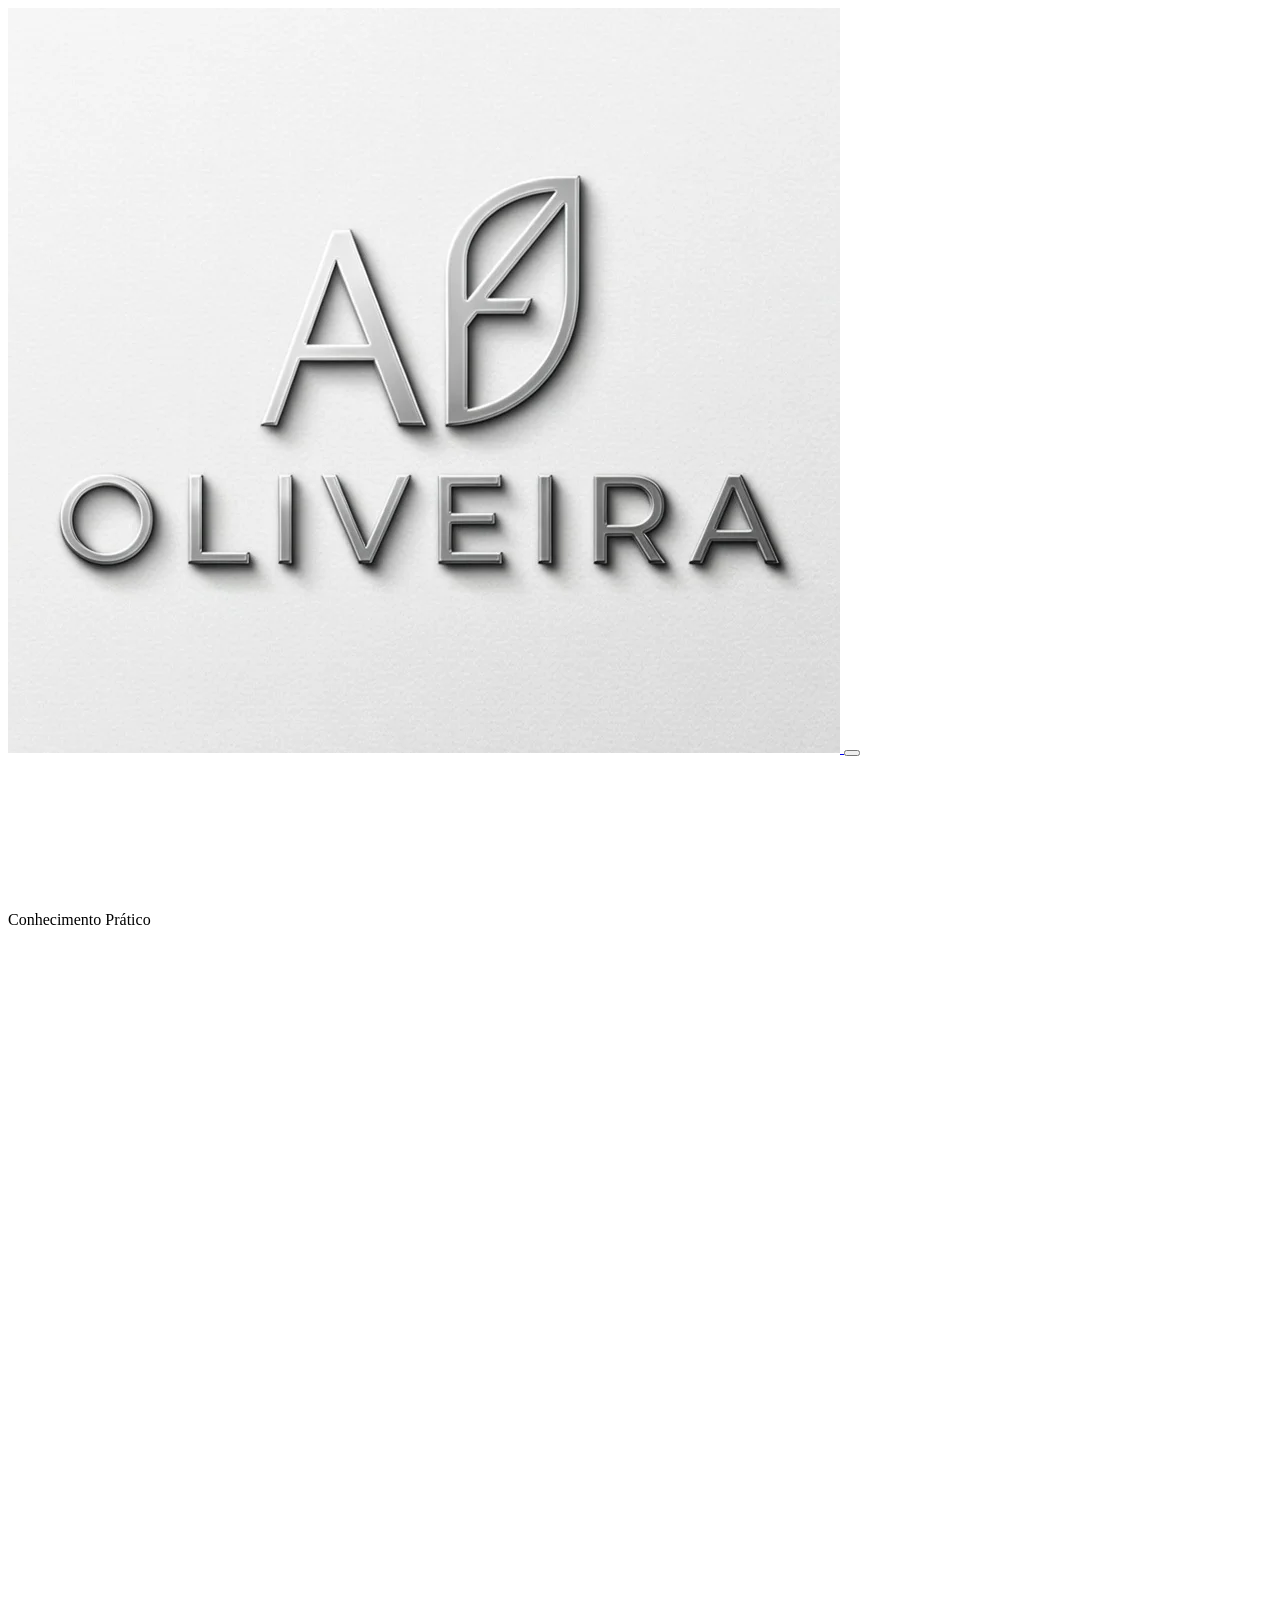
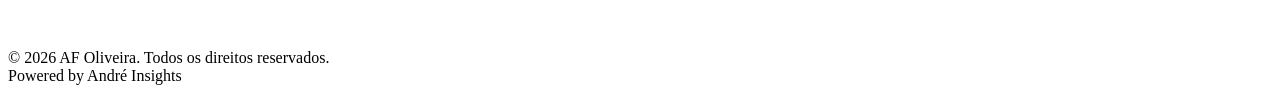
==== blog.html @ 860d6435 "Add files via upload" ====
<!DOCTYPE html>
<html lang="pt-BR">
<head>
    <meta charset="UTF-8">
    <meta name="viewport" content="width=device-width, initial-scale=1.0">
    <title>Blog | AF Oliveira</title>
    <script src="https://cdn.tailwindcss.com"></script>
    <link rel="preconnect" href="https://fonts.googleapis.com">
    <link rel="preconnect" href="https://fonts.gstatic.com" crossorigin>
    <link href="https://fonts.googleapis.com/css2?family=Inter:wght@300;400;500;700;800&display=swap" rel="stylesheet">
    <link rel="stylesheet" href="./css/style.css">
</head>
<body class="antialiased" data-page="blog">

    <nav class="fixed top-0 w-full z-[100] p-6 md:px-12 flex justify-between items-center text-white transition-all duration-300 bg-black/50 backdrop-blur-sm" id="navbar">
        <a href="index.html" class="block">
            <img src="./img/afoliveirab.webp" alt="AF Oliveira" class="h-12 object-contain drop-shadow-md transition-all duration-300" id="nav-logo">
        </a>
        <button id="menu-toggle" class="flex flex-col gap-1.5 p-2 cursor-pointer group">
            <span class="block w-8 h-0.5 bg-white transition-all group-hover:w-10 drop-shadow-md"></span>
            <span class="block w-6 h-0.5 bg-white transition-all group-hover:w-8 drop-shadow-md"></span>
            <span class="block w-8 h-0.5 bg-white transition-all group-hover:w-10 drop-shadow-md"></span>
        </button>
    </nav>

    <div id="menu-overlay">
        <div class="absolute top-10 right-10 text-sm tracking-widest uppercase cursor-pointer text-white hover:text-gray-400" id="menu-close">Fechar ✕</div>
        <div class="flex flex-col gap-4 text-center">
            <a href="index.html#home" class="menu-link">Início.</a>
            <a href="index.html#experiencia" class="menu-link">O Método.</a>
            <a href="index.html#servicos" class="menu-link">Especialidades.</a>
            <a href="index.html#operacao" class="menu-link">Nossa Atuação.</a>
            <a href="blog.html" class="menu-link">Blog.</a>
            <a href="newsletter.html" class="menu-link">Newsletter.</a>
            <a href="https://www.linkedin.com/company/afoliveira/" target="_blank" class="menu-link mt-8">LinkedIn.</a>
            <a href="https://www.andreinsights.com" class="text-sm tracking-widest uppercase mt-12 text-gray-400 hover:text-white transition-colors">← Voltar para André Insights</a>
        </div>
    </div>

    <header id="blog-header" class="relative w-full h-[60vh] overflow-hidden flex items-center justify-start bg-[#111]">
        <video autoplay loop muted playsinline class="absolute w-full h-full object-cover opacity-50">
            <source src="./video/lgt 1.mp4" type="video/mp4">
        </video>
        <div class="relative z-10 px-6 md:px-24 max-w-7xl pt-20">
            <div class="mb-6 flex items-center gap-4">
                <span class="w-12 h-[1px] bg-white"></span>
                <span class="text-white text-xs tracking-[0.2em] uppercase font-bold">Conhecimento Prático</span>
            </div>
            <h1 class="text-white text-5xl md:text-7xl font-extrabold tracking-tight leading-[1.1] noshow">
                Insights & <br>
                <span class="text-gray-400">Artigos.</span>
            </h1>
        </div>
    </header>

   

 <section class="py-24 px-6 md:px-24 bg-[#f4f4f4] min-h-screen">
        <div class="max-w-7xl mx-auto">
            <div class="grid grid-cols-1 md:grid-cols-2 lg:grid-cols-3 gap-x-12 gap-y-16">
                
                <article class="group cursor-pointer noshow" onclick="window.location.href='artigo-gestao-de-produtos.html'">
                    <div class="aspect-[4/3] bg-[#111] mb-6 overflow-hidden relative">
                        <img src="https://images.unsplash.com/photo-1552664730-d307ca884978?q=80&w=800&auto=format&fit=crop" alt="Equipe em reunião de estratégia de produto" class="w-full h-full object-cover group-hover:scale-105 transition-transform duration-700 opacity-90 group-hover:opacity-100">
                    </div>
                    <span class="text-xs font-bold tracking-widest uppercase text-gray-500 mb-4 block">Estratégia & Inovação</span>
                    <h3 class="text-2xl font-bold mb-4 text-black group-hover:text-gray-600 transition-colors leading-tight">Gestão de Produtos</h3>
                    <p class="text-gray-600 mb-6 leading-relaxed line-clamp-3">A evolução da função operacional para um papel estratégico que conecta visão de negócio, tecnologia e as reais necessidades dos clientes.</p>
                    <span class="text-sm font-bold border-b-2 border-black pb-1 group-hover:border-gray-500 group-hover:text-gray-500 transition-all uppercase tracking-wider">Ler Artigo</span>
                </article>
                <article class="group cursor-pointer noshow delay-1" onclick="window.location.href='artigo-codigo-humano.html'">
                    <div class="aspect-[4/3] bg-[#111] mb-6 overflow-hidden relative">
                        <img src="https://images.unsplash.com/photo-1581091226825-a6a2a5aee158?q=80&w=800&auto=format&fit=crop" alt="Profissional interagindo com tecnologia no ambiente industrial" class="w-full h-full object-cover group-hover:scale-105 transition-transform duration-700 opacity-90 group-hover:opacity-100">
                    </div>
                    <span class="text-xs font-bold tracking-widest uppercase text-gray-500 mb-4 block">Liderança & Cultura</span>
                    <h3 class="text-2xl font-bold mb-4 text-black group-hover:text-gray-600 transition-colors leading-tight">O Código Humano da Indústria 4.0</h3>
                    <p class="text-gray-600 mb-6 leading-relaxed line-clamp-3">Por que a tecnologia sozinha não entrega resultados e como o capital humano se tornou a verdadeira raridade na economia digital.</p>
                    <span class="text-sm font-bold border-b-2 border-black pb-1 group-hover:border-gray-500 group-hover:text-gray-500 transition-all uppercase tracking-wider">Ler Artigo</span>
                </article>
                <article class="group cursor-pointer noshow delay-2" onclick="window.location.href='artigo-marketing-5.html'">
                    <div class="aspect-[4/3] bg-[#111] mb-6 overflow-hidden relative">
                        <img src="https://images.unsplash.com/photo-1460925895917-afdab827c52f?q=80&w=800&auto=format&fit=crop" alt="Tela de computador exibindo gráficos de análise de dados e marketing" class="w-full h-full object-cover group-hover:scale-105 transition-transform duration-700 opacity-90 group-hover:opacity-100">
                    </div>
                    <span class="text-xs font-bold tracking-widest uppercase text-gray-500 mb-4 block">Marketing Estratégico</span>
                    <h3 class="text-2xl font-bold mb-4 text-black group-hover:text-gray-600 transition-colors leading-tight">Marketing 5.0</h3>
                    <p class="text-gray-600 mb-6 leading-relaxed line-clamp-3">A síntese estratégica entre tecnologia e humanização: como a IA e os dados podem criar valor genuíno em um mundo hiperconectado.</p>
                    <span class="text-sm font-bold border-b-2 border-black pb-1 group-hover:border-gray-500 group-hover:text-gray-500 transition-all uppercase tracking-wider">Ler Artigo</span>
                </article>
                </div>
        </div>
    </section>



    <footer class="bg-white pt-32 pb-12 px-6 md:px-24 border-t border-gray-200">
        <div class="max-w-7xl mx-auto flex flex-col md:flex-row justify-between items-start gap-16 mb-24">
            <div class="noshow">
                <h2 class="text-3xl md:text-5xl font-extrabold leading-[1] mb-8">Vamos construir <br>o seu projeto.</h2>
                <a href="https://wa.me/5521993333676" target="_blank" class="btn-dwp">Iniciar Conversa</a>
            </div>
            <div class="flex flex-col gap-4 noshow delay-1">
                <span class="text-xs font-bold tracking-widest uppercase text-gray-400 mb-2">Conecte-se</span>
                <a href="https://www.linkedin.com/company/afoliveira/" target="_blank" class="text-xl font-bold hover:text-gray-500 transition-colors">LinkedIn ↗</a>
                <a href="https://www.instagram.com/afoliveira.2026/" target="_blank" class="text-xl font-bold hover:text-gray-500 transition-colors">Instagram ↗</a>
                <a href="https://www.andreinsights.com" target="_blank" class="text-xl font-bold hover:text-gray-500 transition-colors mt-4 text-gray-400">Holding André Insights ↗</a>
            </div>
        </div>
        <div class="border-t border-gray-200 pt-8 flex flex-col md:flex-row justify-between items-center gap-4 text-sm text-gray-500 font-medium">
            <div>&copy; 2026 AF Oliveira. Todos os direitos reservados.</div>
            <div>Powered by André Insights</div>
        </div>
    </footer>

    <script src="https://cdn.jsdelivr.net/gh/studio-freight/lenis@1.0.19/bundled/lenis.min.js"></script>
    <script src="https://cdnjs.cloudflare.com/ajax/libs/gsap/3.12.2/gsap.min.js"></script>
    <script src="https://cdnjs.cloudflare.com/ajax/libs/gsap/3.12.2/ScrollTrigger.min.js"></script>
    <script src="./js/main.js"></script>
</body>
</html>
---- css/style.css ----
/* css/style.css */

/* Esconde os elementos iniciais para o GSAP animar depois */
.noshow {
    opacity: 0;
    transform: translateY(30px);
}

/* Estilos do Menu Fullscreen */
#menu-overlay {
    position: fixed;
    inset: 0;
    background-color: #111;
    z-index: 90; /* Fica abaixo da nav (z-100) mas acima do resto */
    display: flex;
    align-items: center;
    justify-content: center;
    opacity: 0;
    pointer-events: none;
    transition: opacity 0.5s ease-in-out;
}

#menu-overlay.active {
    opacity: 1;
    pointer-events: all;
}

.menu-link {
    font-size: 3rem;
    font-weight: 800;
    color: white;
    text-decoration: none;
    transition: color 0.3s ease;
    line-height: 1.2;
}

.menu-link:hover {
    color: #888;
}

/* Estilos dos Botões */
.btn-dwp {
    display: inline-block;
    padding: 1rem 2.5rem;
    background-color: #111;
    color: white;
    font-weight: 700;
    text-transform: uppercase;
    letter-spacing: 0.1em;
    font-size: 0.875rem;
    transition: background-color 0.3s ease, transform 0.3s ease;
}

.btn-dwp:hover {
    background-color: #333;
    transform: translateY(-2px);
}

.btn-dwp-white {
    background-color: white;
    color: #111;
}

.btn-dwp-white:hover {
    background-color: #e5e5e5;
}
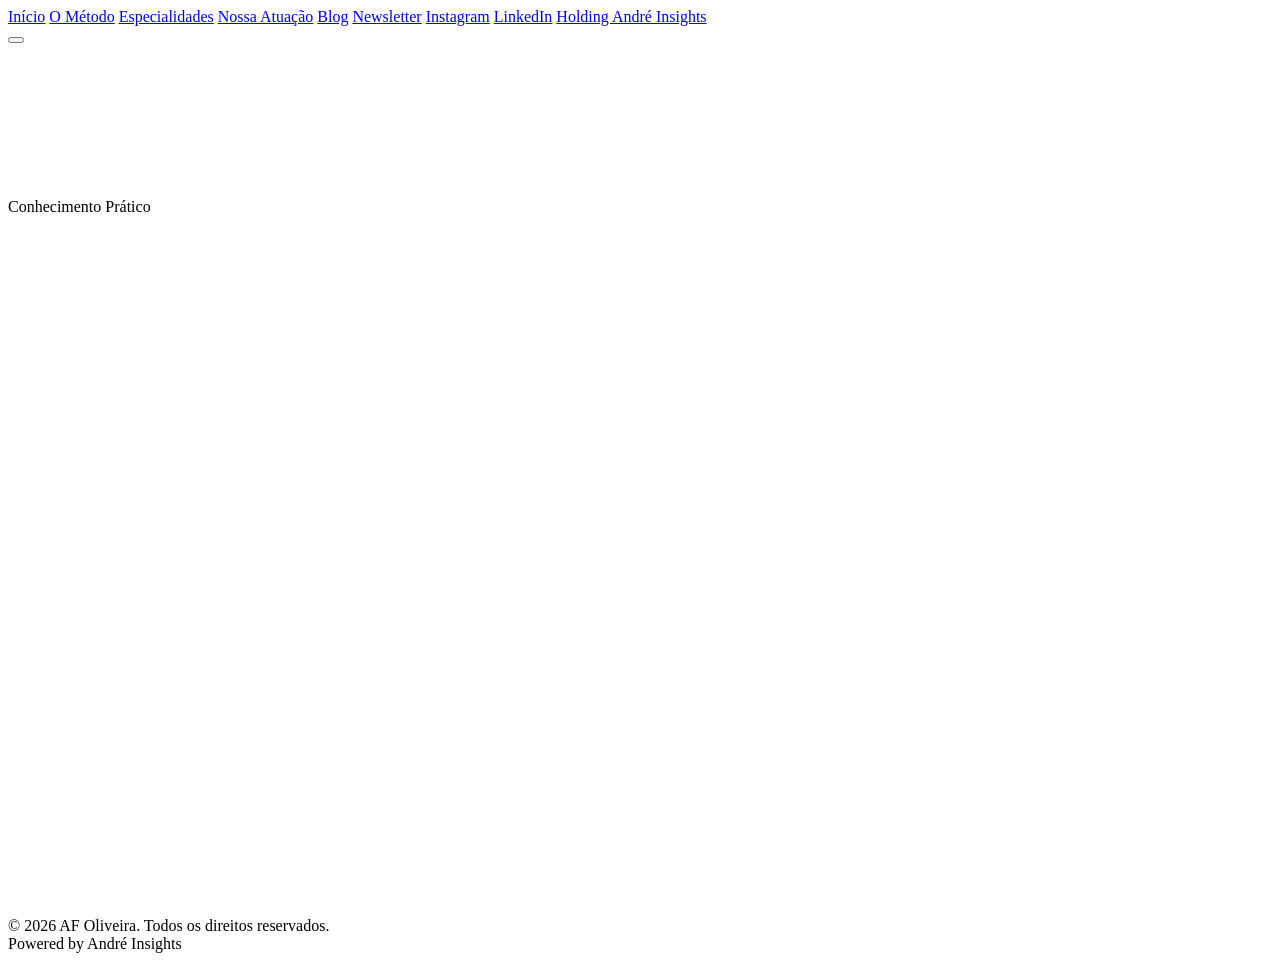
==== commit 0f12b558: "Add files via upload" ====
--- a/blog.html
+++ b/blog.html
@@ -1,119 +1,136 @@
-<!DOCTYPE html>
-<html lang="pt-BR">
-<head>
-    <meta charset="UTF-8">
-    <meta name="viewport" content="width=device-width, initial-scale=1.0">
-    <title>Blog | AF Oliveira</title>
-    <script src="https://cdn.tailwindcss.com"></script>
-    <link rel="preconnect" href="https://fonts.googleapis.com">
-    <link rel="preconnect" href="https://fonts.gstatic.com" crossorigin>
-    <link href="https://fonts.googleapis.com/css2?family=Inter:wght@300;400;500;700;800&display=swap" rel="stylesheet">
-    <link rel="stylesheet" href="./css/style.css">
-</head>
-<body class="antialiased" data-page="blog">
-
-    <nav class="fixed top-0 w-full z-[100] p-6 md:px-12 flex justify-between items-center text-white transition-all duration-300 bg-black/50 backdrop-blur-sm" id="navbar">
-        <a href="index.html" class="block">
-            <img src="./img/afoliveirab.webp" alt="AF Oliveira" class="h-12 object-contain drop-shadow-md transition-all duration-300" id="nav-logo">
-        </a>
-        <button id="menu-toggle" class="flex flex-col gap-1.5 p-2 cursor-pointer group">
-            <span class="block w-8 h-0.5 bg-white transition-all group-hover:w-10 drop-shadow-md"></span>
-            <span class="block w-6 h-0.5 bg-white transition-all group-hover:w-8 drop-shadow-md"></span>
-            <span class="block w-8 h-0.5 bg-white transition-all group-hover:w-10 drop-shadow-md"></span>
-        </button>
-    </nav>
-
-    <div id="menu-overlay">
-        <div class="absolute top-10 right-10 text-sm tracking-widest uppercase cursor-pointer text-white hover:text-gray-400" id="menu-close">Fechar ✕</div>
-        <div class="flex flex-col gap-4 text-center">
-            <a href="index.html#home" class="menu-link">Início.</a>
-            <a href="index.html#experiencia" class="menu-link">O Método.</a>
-            <a href="index.html#servicos" class="menu-link">Especialidades.</a>
-            <a href="index.html#operacao" class="menu-link">Nossa Atuação.</a>
-            <a href="blog.html" class="menu-link">Blog.</a>
-            <a href="newsletter.html" class="menu-link">Newsletter.</a>
-            <a href="https://www.linkedin.com/company/afoliveira/" target="_blank" class="menu-link mt-8">LinkedIn.</a>
-            <a href="https://www.andreinsights.com" class="text-sm tracking-widest uppercase mt-12 text-gray-400 hover:text-white transition-colors">← Voltar para André Insights</a>
-        </div>
-    </div>
-
-    <header id="blog-header" class="relative w-full h-[60vh] overflow-hidden flex items-center justify-start bg-[#111]">
-        <video autoplay loop muted playsinline class="absolute w-full h-full object-cover opacity-50">
-            <source src="./video/lgt 1.mp4" type="video/mp4">
-        </video>
-        <div class="relative z-10 px-6 md:px-24 max-w-7xl pt-20">
-            <div class="mb-6 flex items-center gap-4">
-                <span class="w-12 h-[1px] bg-white"></span>
-                <span class="text-white text-xs tracking-[0.2em] uppercase font-bold">Conhecimento Prático</span>
-            </div>
-            <h1 class="text-white text-5xl md:text-7xl font-extrabold tracking-tight leading-[1.1] noshow">
-                Insights & <br>
-                <span class="text-gray-400">Artigos.</span>
-            </h1>
-        </div>
-    </header>
-
-   
-
- <section class="py-24 px-6 md:px-24 bg-[#f4f4f4] min-h-screen">
-        <div class="max-w-7xl mx-auto">
-            <div class="grid grid-cols-1 md:grid-cols-2 lg:grid-cols-3 gap-x-12 gap-y-16">
-                
-                <article class="group cursor-pointer noshow" onclick="window.location.href='artigo-gestao-de-produtos.html'">
-                    <div class="aspect-[4/3] bg-[#111] mb-6 overflow-hidden relative">
-                        <img src="https://images.unsplash.com/photo-1552664730-d307ca884978?q=80&w=800&auto=format&fit=crop" alt="Equipe em reunião de estratégia de produto" class="w-full h-full object-cover group-hover:scale-105 transition-transform duration-700 opacity-90 group-hover:opacity-100">
-                    </div>
-                    <span class="text-xs font-bold tracking-widest uppercase text-gray-500 mb-4 block">Estratégia & Inovação</span>
-                    <h3 class="text-2xl font-bold mb-4 text-black group-hover:text-gray-600 transition-colors leading-tight">Gestão de Produtos</h3>
-                    <p class="text-gray-600 mb-6 leading-relaxed line-clamp-3">A evolução da função operacional para um papel estratégico que conecta visão de negócio, tecnologia e as reais necessidades dos clientes.</p>
-                    <span class="text-sm font-bold border-b-2 border-black pb-1 group-hover:border-gray-500 group-hover:text-gray-500 transition-all uppercase tracking-wider">Ler Artigo</span>
-                </article>
-                <article class="group cursor-pointer noshow delay-1" onclick="window.location.href='artigo-codigo-humano.html'">
-                    <div class="aspect-[4/3] bg-[#111] mb-6 overflow-hidden relative">
-                        <img src="https://images.unsplash.com/photo-1581091226825-a6a2a5aee158?q=80&w=800&auto=format&fit=crop" alt="Profissional interagindo com tecnologia no ambiente industrial" class="w-full h-full object-cover group-hover:scale-105 transition-transform duration-700 opacity-90 group-hover:opacity-100">
-                    </div>
-                    <span class="text-xs font-bold tracking-widest uppercase text-gray-500 mb-4 block">Liderança & Cultura</span>
-                    <h3 class="text-2xl font-bold mb-4 text-black group-hover:text-gray-600 transition-colors leading-tight">O Código Humano da Indústria 4.0</h3>
-                    <p class="text-gray-600 mb-6 leading-relaxed line-clamp-3">Por que a tecnologia sozinha não entrega resultados e como o capital humano se tornou a verdadeira raridade na economia digital.</p>
-                    <span class="text-sm font-bold border-b-2 border-black pb-1 group-hover:border-gray-500 group-hover:text-gray-500 transition-all uppercase tracking-wider">Ler Artigo</span>
-                </article>
-                <article class="group cursor-pointer noshow delay-2" onclick="window.location.href='artigo-marketing-5.html'">
-                    <div class="aspect-[4/3] bg-[#111] mb-6 overflow-hidden relative">
-                        <img src="https://images.unsplash.com/photo-1460925895917-afdab827c52f?q=80&w=800&auto=format&fit=crop" alt="Tela de computador exibindo gráficos de análise de dados e marketing" class="w-full h-full object-cover group-hover:scale-105 transition-transform duration-700 opacity-90 group-hover:opacity-100">
-                    </div>
-                    <span class="text-xs font-bold tracking-widest uppercase text-gray-500 mb-4 block">Marketing Estratégico</span>
-                    <h3 class="text-2xl font-bold mb-4 text-black group-hover:text-gray-600 transition-colors leading-tight">Marketing 5.0</h3>
-                    <p class="text-gray-600 mb-6 leading-relaxed line-clamp-3">A síntese estratégica entre tecnologia e humanização: como a IA e os dados podem criar valor genuíno em um mundo hiperconectado.</p>
-                    <span class="text-sm font-bold border-b-2 border-black pb-1 group-hover:border-gray-500 group-hover:text-gray-500 transition-all uppercase tracking-wider">Ler Artigo</span>
-                </article>
-                </div>
-        </div>
-    </section>
-
-
-
-    <footer class="bg-white pt-32 pb-12 px-6 md:px-24 border-t border-gray-200">
-        <div class="max-w-7xl mx-auto flex flex-col md:flex-row justify-between items-start gap-16 mb-24">
-            <div class="noshow">
-                <h2 class="text-3xl md:text-5xl font-extrabold leading-[1] mb-8">Vamos construir <br>o seu projeto.</h2>
-                <a href="https://wa.me/5521993333676" target="_blank" class="btn-dwp">Iniciar Conversa</a>
-            </div>
-            <div class="flex flex-col gap-4 noshow delay-1">
-                <span class="text-xs font-bold tracking-widest uppercase text-gray-400 mb-2">Conecte-se</span>
-                <a href="https://www.linkedin.com/company/afoliveira/" target="_blank" class="text-xl font-bold hover:text-gray-500 transition-colors">LinkedIn ↗</a>
-                <a href="https://www.instagram.com/afoliveira.2026/" target="_blank" class="text-xl font-bold hover:text-gray-500 transition-colors">Instagram ↗</a>
-                <a href="https://www.andreinsights.com" target="_blank" class="text-xl font-bold hover:text-gray-500 transition-colors mt-4 text-gray-400">Holding André Insights ↗</a>
-            </div>
-        </div>
-        <div class="border-t border-gray-200 pt-8 flex flex-col md:flex-row justify-between items-center gap-4 text-sm text-gray-500 font-medium">
-            <div>&copy; 2026 AF Oliveira. Todos os direitos reservados.</div>
-            <div>Powered by André Insights</div>
-        </div>
-    </footer>
-
-    <script src="https://cdn.jsdelivr.net/gh/studio-freight/lenis@1.0.19/bundled/lenis.min.js"></script>
-    <script src="https://cdnjs.cloudflare.com/ajax/libs/gsap/3.12.2/gsap.min.js"></script>
-    <script src="https://cdnjs.cloudflare.com/ajax/libs/gsap/3.12.2/ScrollTrigger.min.js"></script>
-    <script src="./js/main.js"></script>
-</body>
+<!DOCTYPE html>
+<html lang="pt-BR">
+<head>
+    <meta charset="UTF-8">
+    <meta name="viewport" content="width=device-width, initial-scale=1.0">
+    <title>Blog | AF Oliveira</title>
+    <script src="https://cdn.tailwindcss.com"></script>
+    <link rel="preconnect" href="https://fonts.googleapis.com">
+    <link rel="preconnect" href="https://fonts.gstatic.com" crossorigin>
+    <link href="https://fonts.googleapis.com/css2?family=Inter:wght@300;400;500;700;800&display=swap" rel="stylesheet">
+    <link rel="stylesheet" href="./css/style.css">
+</head>
+<body class="antialiased" data-page="blog">
+
+    <!-- NAV: Card Centralizado e Único Fixo no Topo (Sem Logo) -->
+    <nav class="fixed top-4 left-1/2 -translate-x-1/2 w-[95%] max-w-6xl z-[100] transition-all duration-300" id="navbar">
+        <div class="bg-[#111111]/80 backdrop-blur-md border border-gray-800 rounded-2xl px-6 py-4 flex justify-end lg:justify-between items-center shadow-2xl">
+            
+            <!-- Spacer invisível para contraventar o alinhamento no desktop -->
+            <div class="hidden lg:block w-6"></div>
+            
+            <!-- Menu Central Único (Ajustado com os prefixos para subpáginas) -->
+            <div class="hidden lg:flex items-center gap-5 text-[11px] uppercase tracking-wider font-semibold">
+                <a href="index.html#home" class="text-white hover:text-gray-400 transition-colors">Início</a>
+                <a href="index.html#experiencia" class="text-white hover:text-gray-400 transition-colors">O Método</a>
+                <a href="index.html#servicos" class="text-white hover:text-gray-400 transition-colors">Especialidades</a>
+                <a href="index.html#operacao" class="text-white hover:text-gray-400 transition-colors">Nossa Atuação</a>
+                <a href="blog.html" class="text-white hover:text-gray-400 transition-colors">Blog</a>
+                <a href="newsletter.html" class="text-white hover:text-gray-400 transition-colors">Newsletter</a>
+                <a href="https://www.instagram.com/afoliveira.oficial/" target="_blank" class="text-white hover:text-gray-400 transition-colors">Instagram</a>
+                <a href="https://www.linkedin.com/company/afoliveira/" target="_blank" class="text-white hover:text-gray-400 transition-colors">LinkedIn</a>
+                <a href="https://www.andreinsights.com" target="_blank" class="text-gray-400 hover:text-white transition-colors">Holding André Insights</a>
+            </div>
+
+            <!-- Botão Mobile / Spacer à Direita -->
+            <div class="flex items-center lg:w-6 lg:justify-end">
+                <button id="menu-toggle" class="flex lg:hidden flex-col gap-1.5 p-1 cursor-pointer group">
+                    <span class="block w-6 h-0.5 bg-white transition-all group-hover:w-7"></span>
+                    <span class="block w-5 h-0.5 bg-white transition-all group-hover:w-6"></span>
+                    <span class="block w-6 h-0.5 bg-white transition-all group-hover:w-7"></span>
+                </button>
+            </div>
+
+        </div>
+    </nav>
+
+    <!-- Menu Overlay Mobile -->
+    <div id="menu-overlay" class="hidden">
+        <div class="absolute top-10 right-10 text-sm tracking-widest uppercase cursor-pointer text-white hover:text-gray-400" id="menu-close">Fechar ✕</div>
+        <div class="flex flex-col gap-4 text-center">
+            <a href="index.html#home" class="menu-link">Início.</a>
+            <a href="index.html#experiencia" class="menu-link">O Método.</a>
+            <a href="index.html#servicos" class="menu-link">Especialidades.</a>
+            <a href="index.html#operacao" class="menu-link">Nossa Atuação.</a>
+            <a href="blog.html" class="menu-link">Blog.</a>
+            <a href="newsletter.html" class="menu-link">Newsletter.</a>
+            <a href="https://www.instagram.com/afoliveira.oficial/" target="_blank" class="menu-link">Instagram.</a>
+            <a href="https://www.linkedin.com/company/afoliveira/" target="_blank" class="menu-link">LinkedIn.</a>
+            <a href="https://www.andreinsights.com" target="_blank" class="text-sm tracking-widest uppercase mt-12 text-gray-400 hover:text-white transition-colors">← Voltar para André Insights</a>
+        </div>
+    </div>
+
+    <header id="blog-header" class="relative w-full h-[60vh] overflow-hidden flex items-center justify-start bg-[#111]">
+        <video autoplay loop muted playsinline class="absolute w-full h-full object-cover opacity-50">
+            <source src="./video/lgt 1.mp4" type="video/mp4">
+        </video>
+        <div class="relative z-10 px-6 md:px-24 max-w-7xl pt-20">
+            <div class="mb-6 flex items-center gap-4">
+                <span class="w-12 h-[1px] bg-white"></span>
+                <span class="text-white text-xs tracking-[0.2em] uppercase font-bold">Conhecimento Prático</span>
+            </div>
+            <h1 class="text-white text-5xl md:text-7xl font-extrabold tracking-tight leading-[1.1] noshow">
+                Insights & <br>
+                <span class="text-gray-400">Artigos.</span>
+            </h1>
+        </div>
+    </header>
+
+    <section class="py-24 px-6 md:px-24 bg-[#f4f4f4] min-h-screen">
+        <div class="max-w-7xl mx-auto">
+            <div class="grid grid-cols-1 md:grid-cols-2 lg:grid-cols-3 gap-x-12 gap-y-16">
+                
+                <article class="group cursor-pointer noshow" onclick="window.location.href='artigo-gestao-de-produtos.html'">
+                    <div class="aspect-[4/3] bg-[#111] mb-6 overflow-hidden relative">
+                        <img src="https://images.unsplash.com/photo-1552664730-d307ca884978?q=80&w=800&auto=format&fit=crop" alt="Equipe em reunião de estratégia de produto" class="w-full h-full object-cover group-hover:scale-105 transition-transform duration-700 opacity-90 group-hover:opacity-100">
+                    </div>
+                    <span class="text-xs font-bold tracking-widest uppercase text-gray-500 mb-4 block">Estratégia & Inovação</span>
+                    <h3 class="text-2xl font-bold mb-4 text-black group-hover:text-gray-600 transition-colors leading-tight">Gestão de Produtos</h3>
+                    <p class="text-gray-600 mb-6 leading-relaxed line-clamp-3">A evolução da função operacional para um papel estratégico que conecta visão de negócio, tecnologia e as reais necessidades dos clientes.</p>
+                    <span class="text-sm font-bold border-b-2 border-black pb-1 group-hover:border-gray-500 group-hover:text-gray-500 transition-all uppercase tracking-wider">Ler Artigo</span>
+                </article>
+
+                <article class="group cursor-pointer noshow delay-1" onclick="window.location.href='artigo-codigo-humano.html'">
+                    <div class="aspect-[4/3] bg-[#111] mb-6 overflow-hidden relative">
+                        <img src="https://images.unsplash.com/photo-1581091226825-a6a2a5aee158?q=80&w=800&auto=format&fit=crop" alt="Profissional interagindo com tecnologia no ambiente industrial" class="w-full h-full object-cover group-hover:scale-105 transition-transform duration-700 opacity-90 group-hover:opacity-100">
+                    </div>
+                    <span class="text-xs font-bold tracking-widest uppercase text-gray-500 mb-4 block">Liderança & Cultura</span>
+                    <h3 class="text-2xl font-bold mb-4 text-black group-hover:text-gray-600 transition-colors leading-tight">O Código Humano da Indústria 4.0</h3>
+                    <p class="text-gray-600 mb-6 leading-relaxed line-clamp-3">Por que a tecnologia sozinha não entrega resultados e como o capital humano se tornou a verdadeira raridade na economia digital.</p>
+                    <span class="text-sm font-bold border-b-2 border-black pb-1 group-hover:border-gray-500 group-hover:text-gray-500 transition-all uppercase tracking-wider">Ler Artigo</span>
+                </article>
+
+                <article class="group cursor-pointer noshow delay-2" onclick="window.location.href='artigo-marketing-5.html'">
+                    <div class="aspect-[4/3] bg-[#111] mb-6 overflow-hidden relative">
+                        <img src="https://images.unsplash.com/photo-1460925895917-afdab827c52f?q=80&w=800&auto=format&fit=crop" alt="Tela de computador exibindo gráficos de análise de dados e marketing" class="w-full h-full object-cover group-hover:scale-105 transition-transform duration-700 opacity-90 group-hover:opacity-100">
+                    </div>
+                    <span class="text-xs font-bold tracking-widest uppercase text-gray-500 mb-4 block">Marketing Estratégico</span>
+                    <h3 class="text-2xl font-bold mb-4 text-black group-hover:text-gray-600 transition-colors leading-tight">Marketing 5.0</h3>
+                    <p class="text-gray-600 mb-6 leading-relaxed line-clamp-3">A síntese estratégica entre tecnologia e humanização: como a IA e os dados podem criar valor genuíno em um mundo hiperconectado.</p>
+                    <span class="text-sm font-bold border-b-2 border-black pb-1 group-hover:border-gray-500 group-hover:text-gray-500 transition-all uppercase tracking-wider">Ler Artigo</span>
+                </article>
+
+            </div>
+        </div>
+    </section>
+
+    <!-- FOOTER: Limpo e Otimizado (Sem blocos redundantes de redes) -->
+    <footer class="bg-white pt-32 pb-12 px-6 md:px-24 border-t border-gray-200">
+        <div class="max-w-7xl mx-auto flex flex-col md:flex-row justify-between items-start gap-16 mb-24">
+            <div class="noshow">
+                <h2 class="text-3xl md:text-5xl font-extrabold leading-[1] mb-8">Vamos construir <br>o seu projeto.</h2>
+                <a href="https://wa.me/5521993333676" target="_blank" class="btn-dwp">Iniciar Conversa</a>
+            </div>
+        </div>
+        <div class="border-t border-gray-200 pt-8 flex flex-col md:flex-row justify-between items-center gap-4 text-sm text-gray-500 font-medium">
+            <div>&copy; 2026 AF Oliveira. Todos os direitos reservados.</div>
+            <div>Powered by André Insights</div>
+        </div>
+    </footer>
+
+    <script src="https://cdn.jsdelivr.net/gh/studio-freight/lenis@1.0.19/bundled/lenis.min.js"></script>
+    <script src="https://cdnjs.cloudflare.com/ajax/libs/gsap/3.12.2/gsap.min.js"></script>
+    <script src="https://cdnjs.cloudflare.com/ajax/libs/gsap/3.12.2/ScrollTrigger.min.js"></script>
+    <script src="./js/main.js"></script>
+</body>
 </html>
